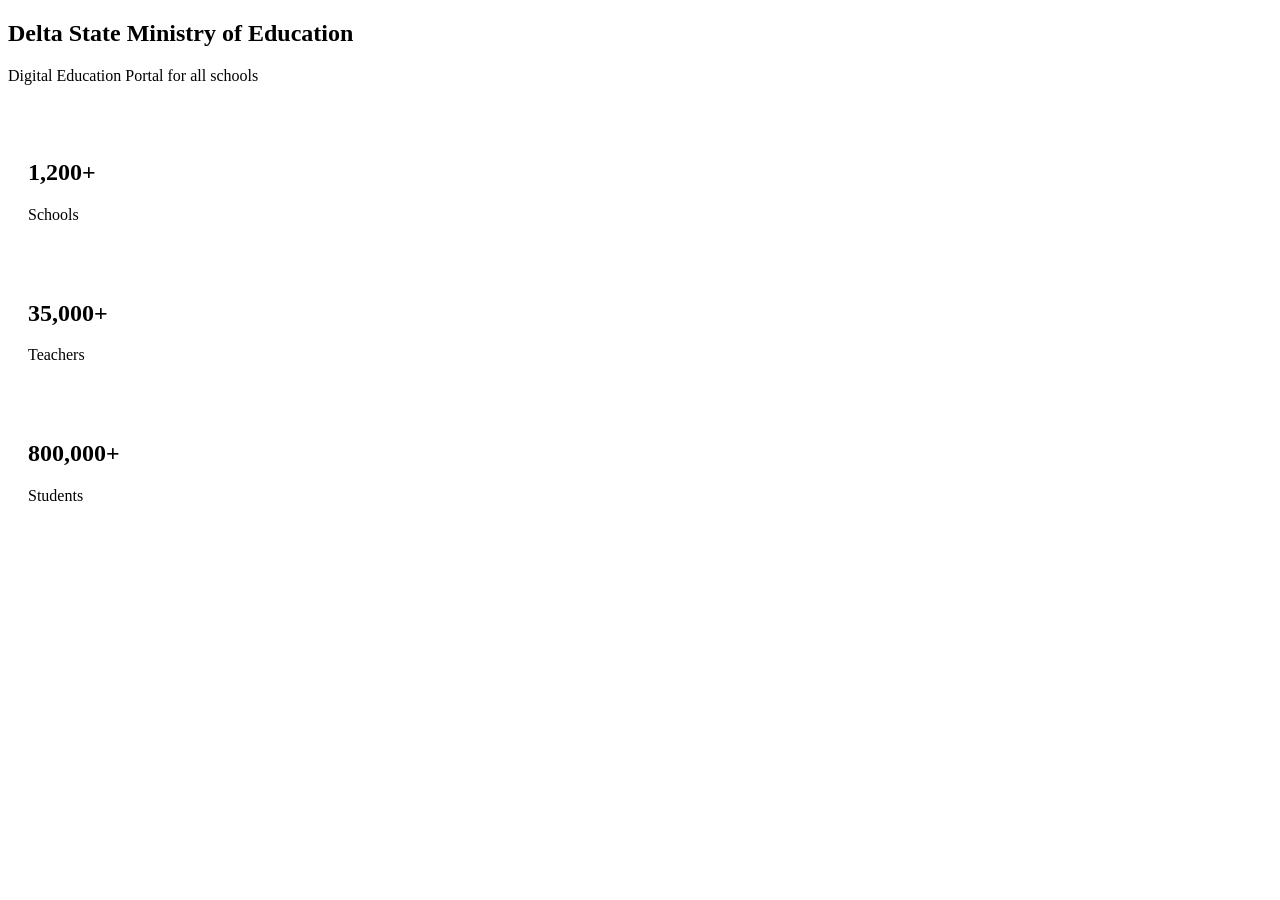
==== index.html @ 5c9f05e1 "folder" ====
<!DOCTYPE html>
<html lang="en">
<head>
    <meta charset="UTF-8">
    <title>Delta State Education Portal</title>
    <link rel="stylesheet" href="../design-system/variables.css">
    <link rel="stylesheet" href="../design-system/typography.css">
    <link rel="stylesheet" href="../design-system/layout.css">
    <link rel="stylesheet" href="../design-system/components.css">
    <link rel="stylesheet" href="index.css">
</head>
<body>

<!-- Navbar Include -->
<div id="navbar"></div>

<!-- Hero Section -->
<section class="hero">
    <div class="container">
        <h1>Delta State Ministry of Education</h1>
        <p>Digital Education Portal for all schools</p>
        <a href="../pages/login/login.html" class="btn">Login</a>
    </div>
</section>

<!-- Stats Section -->
<section class="stats container grid grid-3">
    <div class="card">
        <h2>1,200+</h2>
        <p>Schools</p>
    </div>
    <div class="card">
        <h2>35,000+</h2>
        <p>Teachers</p>
    </div>
    <div class="card">
        <h2>800,000+</h2>
        <p>Students</p>
    </div>
</section>

<!-- Footer Include -->
<div id="footer"></div>

<!-- Loading Overlay -->
<div class="loading-overlay" id="loadingOverlay">
    <div class="spinner"></div>
</div>

<script src="../components/navbar/navbar.js"></script>
<script src="../components/footer/footer.js"></script>
<script src="index.js"></script>
</body>
</html>
---- design-system/components.css ----
.btn {
    background: var(--primary);
    color: white;
    padding: 10px 18px;
    border: none;
    border-radius: var(--radius);
    cursor: pointer;
    transition: 0.3s;
}
.btn:hover { background: #003f80; }

.card {
    background: white;
    padding: 20px;
    border-radius: var(--radius);
    box-shadow: var(--shadow);
}

.loading-overlay {
    display: none;
    position: fixed;
    z-index: 999;
    top: 0; left: 0; width: 100%; height: 100%;
    background: rgba(0,0,0,0.3);
    justify-content: center;
    align-items: center;
}

.loading-overlay.active { display: flex; }

.spinner {
    border: 5px solid #f3f3f3;
    border-top: 5px solid var(--primary);
    border-radius: 50%;
    width: 50px; height: 50px;
    animation: spin 1s linear infinite;
}

@keyframes spin { 100% { transform: rotate(360deg); } }
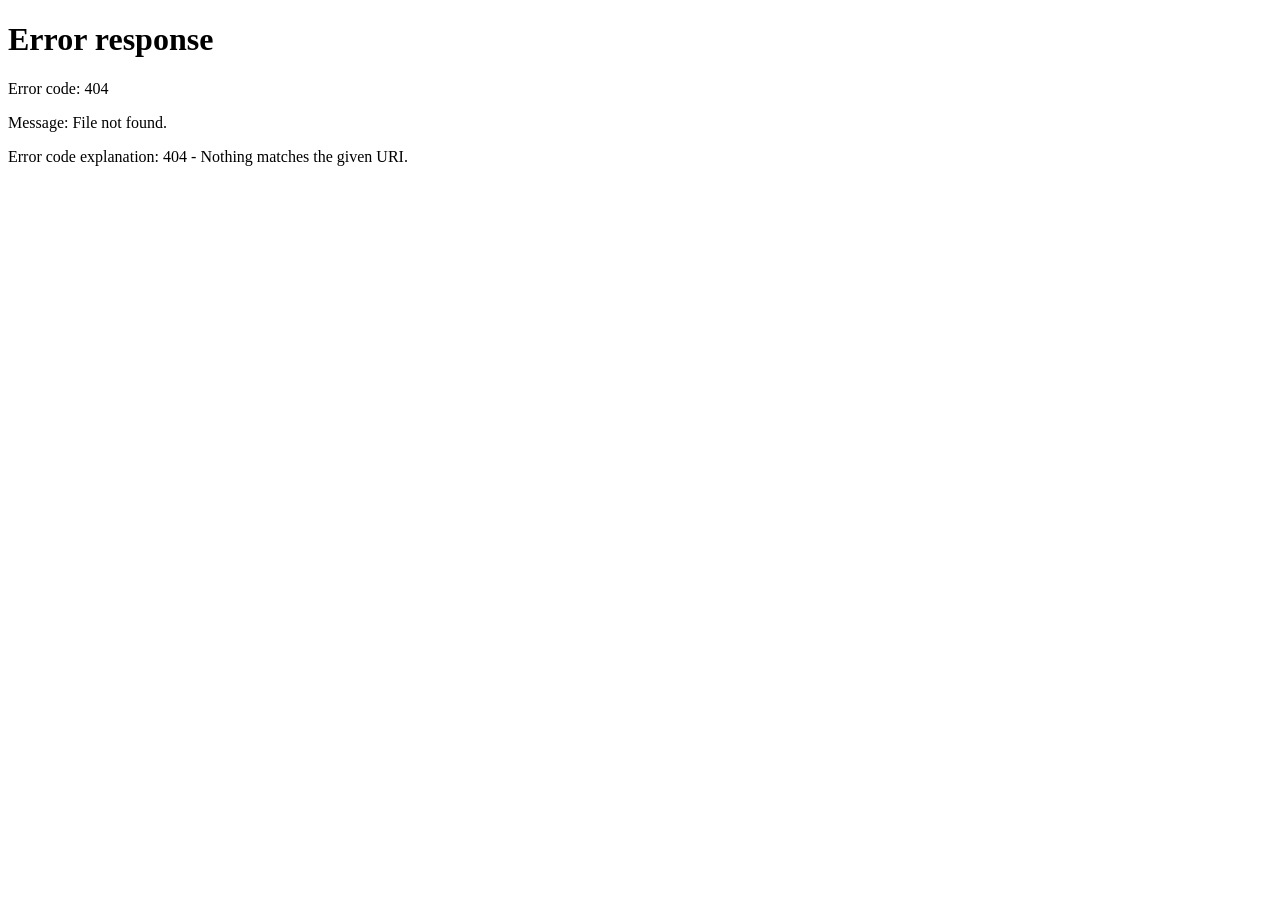
==== commit fd2e84e7: "fresh" ====
--- a/index.html
+++ b/index.html
@@ -1,54 +1,11 @@
 <!DOCTYPE html>
 <html lang="en">
 <head>
-    <meta charset="UTF-8">
-    <title>Delta State Education Portal</title>
-    <link rel="stylesheet" href="../design-system/variables.css">
-    <link rel="stylesheet" href="../design-system/typography.css">
-    <link rel="stylesheet" href="../design-system/layout.css">
-    <link rel="stylesheet" href="../design-system/components.css">
-    <link rel="stylesheet" href="index.css">
+  <meta charset="UTF-8" />
+  <meta http-equiv="refresh" content="0; url=/pages/home/home.html" />
+  <title>Delta State Ministry of Education</title>
 </head>
 <body>
-
-<!-- Navbar Include -->
-<div id="navbar"></div>
-
-<!-- Hero Section -->
-<section class="hero">
-    <div class="container">
-        <h1>Delta State Ministry of Education</h1>
-        <p>Digital Education Portal for all schools</p>
-        <a href="../pages/login/login.html" class="btn">Login</a>
-    </div>
-</section>
-
-<!-- Stats Section -->
-<section class="stats container grid grid-3">
-    <div class="card">
-        <h2>1,200+</h2>
-        <p>Schools</p>
-    </div>
-    <div class="card">
-        <h2>35,000+</h2>
-        <p>Teachers</p>
-    </div>
-    <div class="card">
-        <h2>800,000+</h2>
-        <p>Students</p>
-    </div>
-</section>
-
-<!-- Footer Include -->
-<div id="footer"></div>
-
-<!-- Loading Overlay -->
-<div class="loading-overlay" id="loadingOverlay">
-    <div class="spinner"></div>
-</div>
-
-<script src="../components/navbar/navbar.js"></script>
-<script src="../components/footer/footer.js"></script>
-<script src="index.js"></script>
+  <p>Redirecting… <a href="/pages/home/home.html">Click here if not redirected</a></p>
 </body>
 </html>
